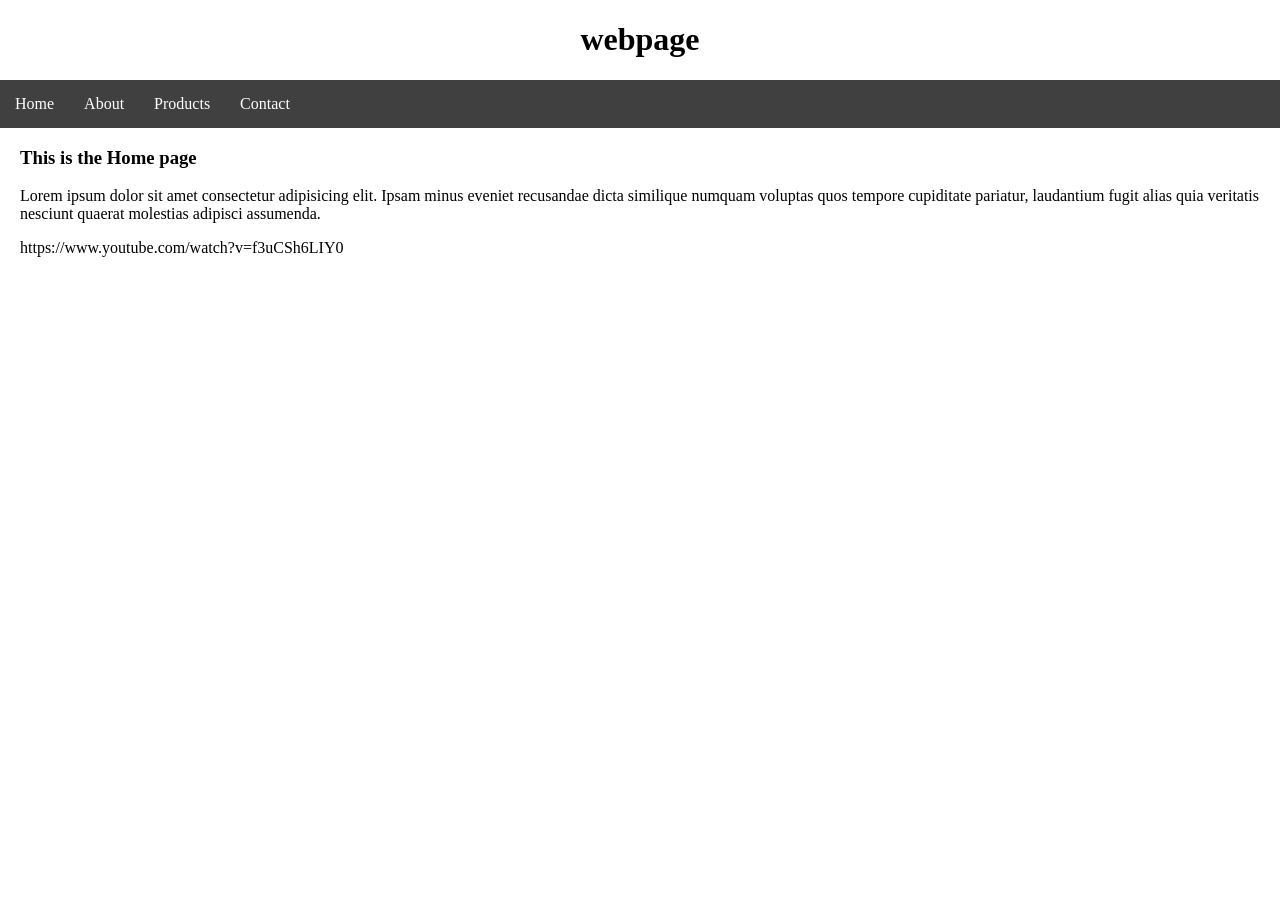
==== secondpage.HTML @ da90e20d "updated Lorem to About Me" ====
<!DOCTYPE html>
<html lang="en">
<head>
    <meta charset="UTF-8">
    <meta http-equiv="X-UA-Compatible" content="IE=edge">
    <meta name="viewport" content="width=device-width, initial-scale=1.0">
    <title>webpage</title>
    <link rel="stylesheet" href="Scripts.css/secondpage.css">
</head>
<body>

    <h1>webpage</h1>

    <nav class="navbar">
        <ul>
            <li><a href="#">Home</a></li>
            <li><a href="#">About</a></li>
            <li><a href="#">Products</a></li>
            <li><a href="#">Contact</a></li>
        </ul>
    </nav>

    <main>
        <h3>This is the Home page</h3> 
            <p>Lorem ipsum dolor sit amet consectetur adipisicing elit. Ipsam minus eveniet recusandae dicta similique numquam voluptas quos tempore cupiditate pariatur, laudantium fugit alias quia veritatis nesciunt quaerat molestias adipisci assumenda.</p> 
            <p> https://www.youtube.com/watch?v=f3uCSh6LIY0</p>
        </main> 

</body> 
</html>
---- Scripts.css/secondpage.css ----
body{
    margin: 0px;
}

main{
    margin-left: 20px;
    margin-right: 20px;
}

h1{
    text-align: center;
}

.navbar{
    background-color: hsl(0, 0%, 25%);
}

.navbar ul{
    list-style: none;
    padding: 0px;
    margin: 0px;
    display: inline-flex;

}

.navbar a{
    color: white;
    text-decoration: none;
    padding: 15px;
    display: block;
    text-align: center;

}

.navbar a:hover{
    background-color: hsl(0, 0%, 10%);
}
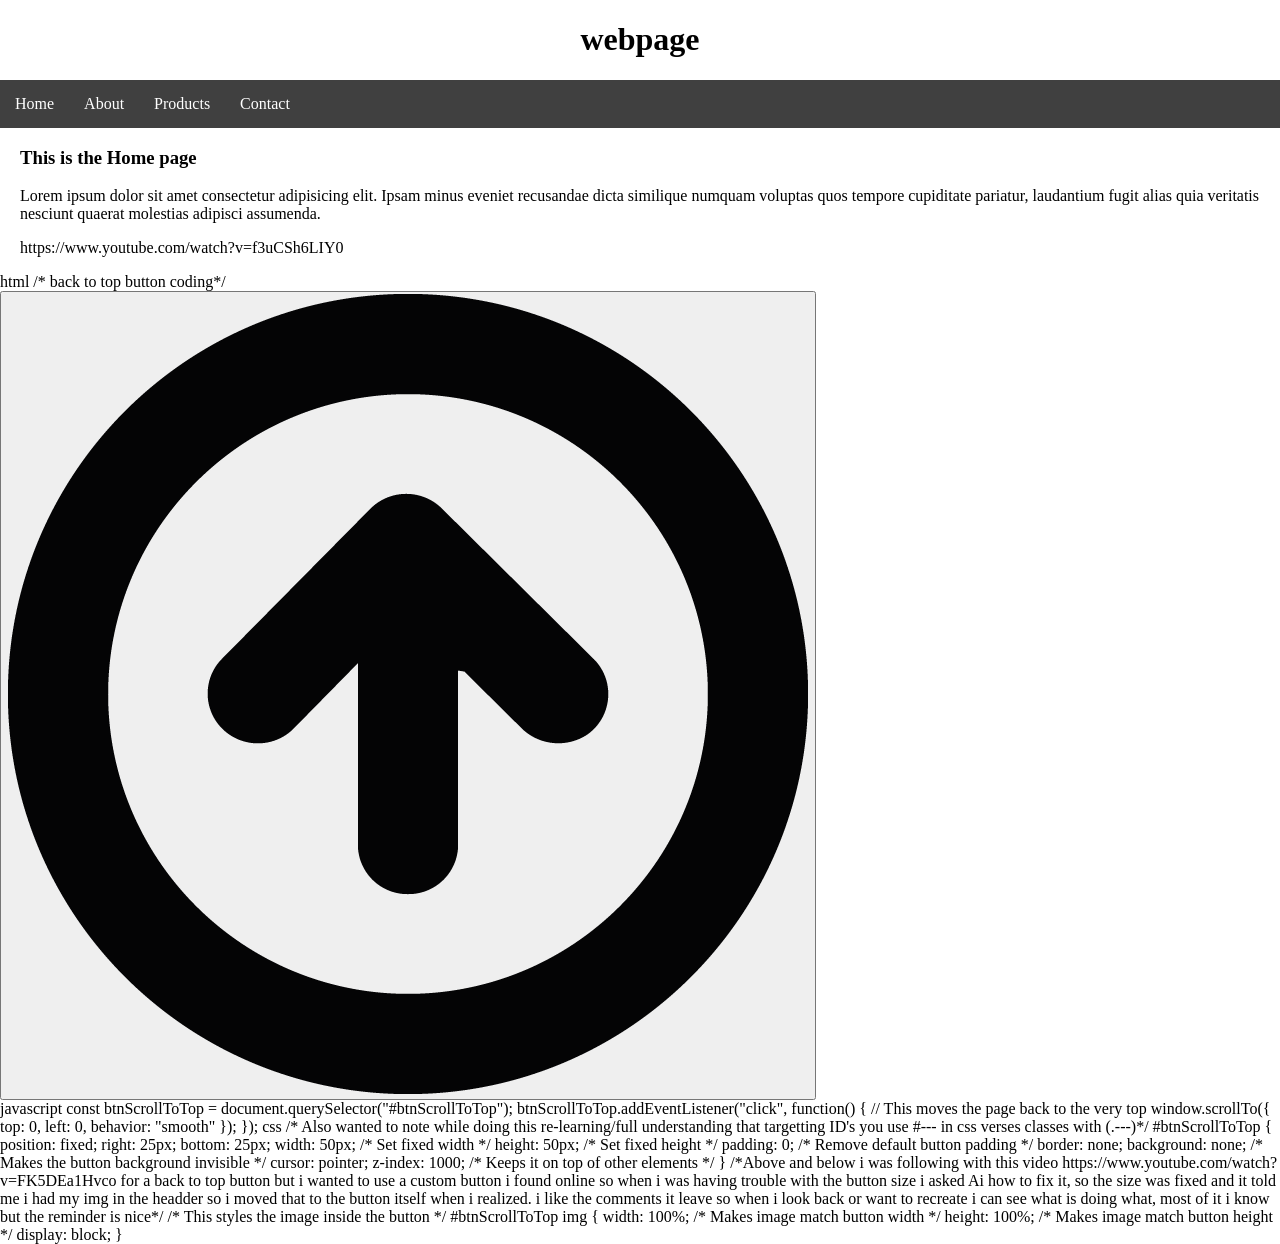
==== commit 0bb819e6: "took down the to top button, put all code into secondpage to store for project submission" ====
--- a/secondpage.HTML
+++ b/secondpage.HTML
@@ -28,3 +28,50 @@
 
 </body> 
 </html>
+
+html
+/* back to top button coding*/
+
+<div>
+            <button id="btnScrollToTop">
+                <img src="Images/top-arrow-circle-svgrepo-com.png" alt="scrollToTop">
+            </button>
+        </div>
+
+        javascript
+        const btnScrollToTop = document.querySelector("#btnScrollToTop");
+
+btnScrollToTop.addEventListener("click", function() {
+  // This moves the page back to the very top
+  window.scrollTo({
+    top: 0,
+    left: 0,
+    behavior: "smooth"
+  });
+});
+
+css
+/* Also wanted to note while doing this re-learning/full understanding that targetting ID's you use #--- in css verses classes with (.---)*/
+#btnScrollToTop {
+  position: fixed;
+  right: 25px;
+  bottom: 25px;
+  width: 50px;       /* Set fixed width */
+  height: 50px;      /* Set fixed height */
+  padding: 0;        /* Remove default button padding */
+  border: none;
+  background: none;  /* Makes the button background invisible */
+  cursor: pointer;
+  z-index: 1000;     /* Keeps it on top of other elements */
+}
+/*Above and below i was following with this video https://www.youtube.com/watch?v=FK5DEa1Hvco for a back to top button but i wanted to use a custom button i found
+online so when i was having trouble with the button size i asked Ai how to fix it, so the size was fixed and it told me i had my img in the headder so i moved
+that to the button itself when i realized. i like the comments it leave so when i look back or want to recreate i can see what is doing what, most of it i know
+but the reminder is nice*/
+
+/* This styles the image inside the button */
+#btnScrollToTop img {
+  width: 100%;       /* Makes image match button width */
+  height: 100%;      /* Makes image match button height */
+  display: block;
+}
